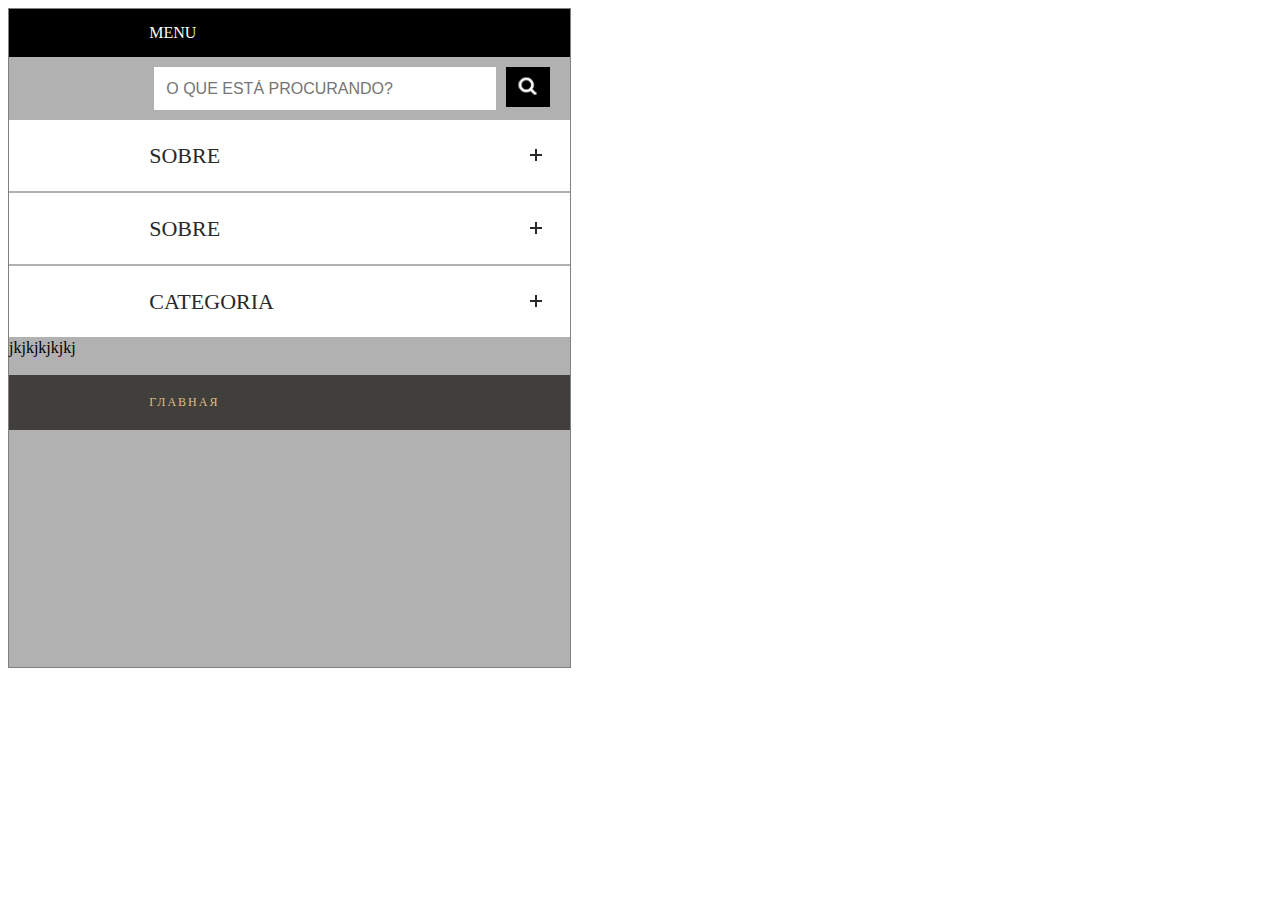
==== menu_down/index.html @ 817627e9 "initial commit" ====
<!DOCTYPE html>
<html lang="en">

<head>
    <meta charset="UTF-8">
    <meta http-equiv="X-UA-Compatible" content="IE=edge">
    <meta name="viewport" content="width=device-width, initial-scale=1.0">
    <title>Document</title>
    <link rel="stylesheet" href="style.css">
</head>

<body>
    <section class="menu__down">
        <div class="menu__burger__container">
            <div class="menu__burger__head">
                <p class="menu__burger_title indent">menu</p>
            </div>
            <div class="menu__burger__search">
                <form>
                    <input type="text" placeholder="o que está procurando?" class="search__input indent">
                    <button type="submit" class="search__input__button">
                        <img src="search.png" alt="search" class="search__input__img">
                    </button>
                </form>
            </div>



            <!-- <ul class="topmenu"> -->
            <div class="menu__wrapper">
                <div class="topmenu_block indent">
                    <a href="" class="active">sobre</a>
                    <div class="plus">
                        <span></span>
                        <span class="plus_vertical"></span>
                    </div>
                </div>
            </div>
            <div class="menu__wrapper">
                <div class="topmenu_block indent">
                    <a href="" class="active">sobre</a>
                    <div class="plus">
                        <span></span>
                        <span class="plus_vertical"></span>
                    </div>
                </div>
            </div>
            <div class="nav" id="nav">
                <div class="menu-item">
                    <div class="menu__wrapper">
                        <div class="topmenu_block indent">
                            <a href="" class="active">CATEGORIA</a>
                            <div class="plus">
                                <span></span>
                                <span class="plus_vertical">
                                </span>
                            </div>
                        </div>
                    </div>
                    <div class="submenu">
                        <p>jkjkjk</p>
                    </div>
                </div>

            </div>
        </div>
        jkjkjkjkjkj<br><br>
        <nav>
            <ul class="topmenu">
                <li><a href="" class="active">Главная<span class="fa fa-angle-down "></span></a>
                    <ul class="submenu submenu__second">
                        <li><a href="">меню второго уровня</a>
                        </li>
                        <li><a href="">меню второго уровня<span class="fa fa-angle-down"></span></a>
                            <ul class="submenu">
                                <li><a href="">меню третьего уровня</a></li>
                                <li><a href="">меню третьего уровня</a></li>
                                <li><a href="">меню третьего уровня</a></li>
                            </ul>
                        </li>
                        <li><a href="">меню второго уровня</a></li>
                    </ul>
                </li>
            </ul>
        </nav>

    </section>
    <script src="menu.js"></script>
</body>

</html>
---- menu_down/style.css ----
p {
    margin-block-start: 0em;
    margin-block-end: 0em;
}

a {
    text-decoration: none;
}

input,
button {
    outline: none;
    border: none;
    padding: 0;
}

.indent {
    margin-left: 25%;
}

.menu__down {
    max-width: 561px;
    height: 658px;
    background-color: white;
    border: 1px solid gray;
    background-color: #b1b1b1;
}

.menu__burger__head {
    background-color: black;
    padding: 15px 0;
}

.menu__burger_title {
    font-size: 16px;
    text-transform: uppercase;
    color: white;
}

.menu__burger__search {
    padding: 10px;
}

.search__input {
    display: block;
    background-color: rgb(255, 255, 255);
    font-size: 16px;
    color: rgb(88, 88, 88);
    width: 100%;
    text-transform: uppercase;
    padding: 12px;
}

.search__input__button {
    display: block;
    background-color: transparent;
}

.search__input__img {
    width: 44px;
    height: 40px;
    margin: 0px 10px;
}

form {
    display: flex;
}

.menu__wrapper {
    background-color: white;
    min-height: 71px;
    height: 100%;
    font-size: 22px;
    display: flex;
    margin-bottom: 2px;
}

.topmenu_block {
    display: flex;
    justify-content: space-between;
    align-items: center;
    width: 100%;
    text-transform: uppercase;
}

.topmenu_block a {
    color: rgb(41, 41, 41);
}

.plus {
    margin-right: 28px;
}

.plus span {
    position: relative;
    display: block;
    background-color: rgb(41, 41, 41);
    width: 12px;
    height: 2px;
}

.plus_vertical {
    top: -2px;
    transform: rotate(90deg);
}


/* 
.dws-menu {
    display: flex;
    justify-content: space-between;
    align-items: center;
    width: 100%;
    text-transform: uppercase;
}

ul {
    width: 100%;
}

.dws-menu ul,
.dws-menu ol {
    list-style: none;
}

.dws-menu>ul li {
    position: relative;
    border-right: 1px solid #c7c8ca;
}

.dws-menu>ul li:first-child {
    border-left: 1px solid #b2b3b5;
}

.dws-menu>ul li:last-child {
    border-right: 1px solid #babbbd;
}

.dws-menu>ul li>a i.fa {
    /* position: absolute; */


/* top: 15px;
left: 12px;
font-size: 18px;

}
.dws-menu>ul li a {
    display: block;
    background-color: white; */


/* Permalink - use to edit and share this gradient: http://colorzilla.com/gradient-editor/#c9c9c9+0,f6f6f6+2,c4c5c7+98,757577+100;Custom+3 */


/* background: rgb(201, 201, 201);
    /* Old browsers 
    background: -moz-linear-gradient(top, rgba(201, 201, 201, 1) 0%, rgba(246, 246, 246, 1) 2%, rgba(196, 197, 199, 1) 98%, rgba(117, 117, 119, 1) 100%);
    /* FF3.6-15 
    background: -webkit-linear-gradient(top, rgba(201, 201, 201, 1) 0%, rgba(246, 246, 246, 1) 2%, rgba(196, 197, 199, 1) 98%, rgba(117, 117, 119, 1) 100%);
    /* Chrome10-25,Safari5.1-6 
    background: linear-gradient(to bottom, rgba(201, 201, 201, 1) 0%, rgba(246, 246, 246, 1) 2%, rgba(196, 197, 199, 1) 98%, rgba(117, 117, 119, 1) 100%);
    W3C, IE10+, FF16+, Chrome26+, Opera12+, Safari7+ */


/* filter: progid: DXImageTransform.Microsoft.gradient( startColorstr='#c9c9c9', endColorstr='#757577', GradientType=0); */


/* IE6-9 */


/* padding: 15px 30px 15px 40px;
    font-size: 14px;
    color: #454547;
    text-decoration: none;
    text-transform: uppercase;
    transition: all 0.3s ease;
}
.dws-menu li a:hover {
    background-color: wheat;
    color: #ffffff;
    box-shadow: 1px 5px 10px -5px black;
    transition: all 0.3s ease;
} */


/*sub menu*/


/* .dws-menu li ul {
    /* position: absolute; 
    
    min-width: 150px;
    display: none;
}
.dws-menu li>ul li {
    border: 1px solid #c7c8ca;
}
.dws-menu li>ul li a {
    padding: 10px;
    text-transform: none;
    background: #e4e4e5;
}
.dws-menu li>ul li ul {
    position: absolute;
    right: -150px;
    top: 0;
}
.dws-menu li:hover>ul {
    display: block;
} */

nav {
    background: #413F3C;
}

nav ul {
    margin: 0;
    padding: 0;
    list-style: none;
}

nav ul:after {
    content: "";
    display: table;
    clear: both;
}

nav a {
    text-decoration: none;
    display: block;
    transition: .3s linear;
}

.topmenu>li {
    float: left;
    position: relative;
    border-left: 1px solid black;
}

.topmenu>li:first-child {
    border-left: 0;
    width: 100%;
}

.topmenu>li>a {
    padding: 20px 0px;
    font-size: 12px;
    text-transform: uppercase;
    color: #FEFDFD;
    letter-spacing: 2px;
}

.topmenu>li>a.active,
.submenu a:hover {
    color: #ddbe86;
    margin-left: 25%;
}

.topmenu .fa,
.submenu .fa {
    margin-left: 5px;
    color: inherit;
}

.submenu__second {
    background-color: #ddbe86;
    max-width: 561px;
    display: block;
    width: 100%;
}

.submenu {
    position: absolute;
    z-index: 5;
    width: 100%;
    background: white;
    border-top: 1px solid #CBCBCC;
    border-left: 1px solid #CBCBCC;
    border-right: 1px solid #CBCBCC;
    visibility: hidden;
    opacity: 0;
    transform-origin: 0% 0%;
    transform: rotateX(-90deg);
    transition: .3s linear;
}

.submenu li {
    position: relative;
    margin-left: 25%;
}

.submenu li a {
    color: #282828;
    padding: 10px 0px;
    font-size: 13px;
    border-bottom: 1px solid #CBCBCC;
}

.submenu .submenu {
    position: absolute;
    left: 100%;
    top: -1px;
    transition: .3s linear;
}

nav li:focus>.submenu {
    transform: rotateX(0deg);
    visibility: visible;
    opacity: 1;
}
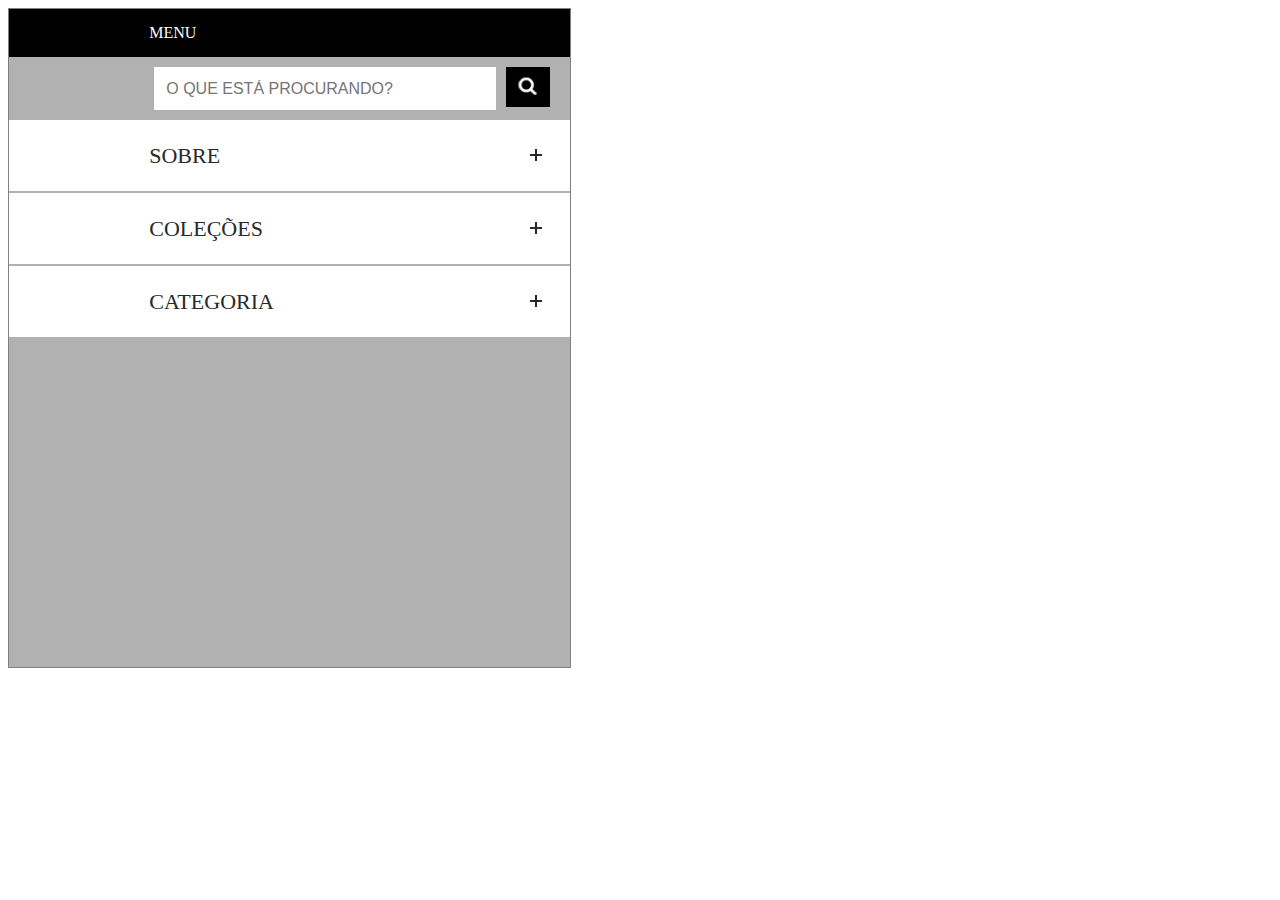
==== commit 1afaf204: "menu down open" ====
--- a/menu_down/index.html
+++ b/menu_down/index.html
@@ -38,14 +38,14 @@
             </div>
             <div class="menu__wrapper">
                 <div class="topmenu_block indent">
-                    <a href="" class="active">sobre</a>
+                    <a href="" class="active">COLEÇÕES </a>
                     <div class="plus">
                         <span></span>
                         <span class="plus_vertical"></span>
                     </div>
                 </div>
             </div>
-            <div class="nav" id="nav">
+           
                 <div class="menu-item">
                     <div class="menu__wrapper">
                         <div class="topmenu_block indent">
@@ -58,31 +58,23 @@
                         </div>
                     </div>
                     <div class="submenu">
-                        <p>jkjkjk</p>
+                        <div class="menu__wrapper">
+                            <div class="topmenu_block indent">
+                                <a href="" class="active">CATEGORIA</a>
+                                
+                            </div>
+                        </div>
+                        <div class="menu__wrapper">
+                            <div class="topmenu_block indent">
+                                <a href="" class="active">CATEGORIA</a>
+                                
+                            </div>
+                        </div>
                     </div>
                 </div>
-
-            </div>
         </div>
-        jkjkjkjkjkj<br><br>
-        <nav>
-            <ul class="topmenu">
-                <li><a href="" class="active">Главная<span class="fa fa-angle-down "></span></a>
-                    <ul class="submenu submenu__second">
-                        <li><a href="">меню второго уровня</a>
-                        </li>
-                        <li><a href="">меню второго уровня<span class="fa fa-angle-down"></span></a>
-                            <ul class="submenu">
-                                <li><a href="">меню третьего уровня</a></li>
-                                <li><a href="">меню третьего уровня</a></li>
-                                <li><a href="">меню третьего уровня</a></li>
-                            </ul>
-                        </li>
-                        <li><a href="">меню второго уровня</a></li>
-                    </ul>
-                </li>
-            </ul>
-        </nav>
+       
+        
 
     </section>
     <script src="menu.js"></script>
--- a/menu_down/style.css
+++ b/menu_down/style.css
@@ -256,7 +256,9 @@
     color: #ddbe86;
     margin-left: 25%;
 }
-
+.submenu{
+    display: none;
+}
 .topmenu .fa,
 .submenu .fa {
     margin-left: 5px;
@@ -269,43 +271,7 @@
     display: block;
     width: 100%;
 }
-
-.submenu {
-    position: absolute;
-    z-index: 5;
-    width: 100%;
-    background: white;
-    border-top: 1px solid #CBCBCC;
-    border-left: 1px solid #CBCBCC;
-    border-right: 1px solid #CBCBCC;
-    visibility: hidden;
-    opacity: 0;
-    transform-origin: 0% 0%;
-    transform: rotateX(-90deg);
-    transition: .3s linear;
-}
-
-.submenu li {
-    position: relative;
-    margin-left: 25%;
-}
-
-.submenu li a {
-    color: #282828;
-    padding: 10px 0px;
-    font-size: 13px;
-    border-bottom: 1px solid #CBCBCC;
-}
-
-.submenu .submenu {
-    position: absolute;
-    left: 100%;
-    top: -1px;
-    transition: .3s linear;
-}
-
-nav li:focus>.submenu {
-    transform: rotateX(0deg);
-    visibility: visible;
-    opacity: 1;
-}+.sub__wrapper{
+    background-color: aqua;
+}
+/*  */
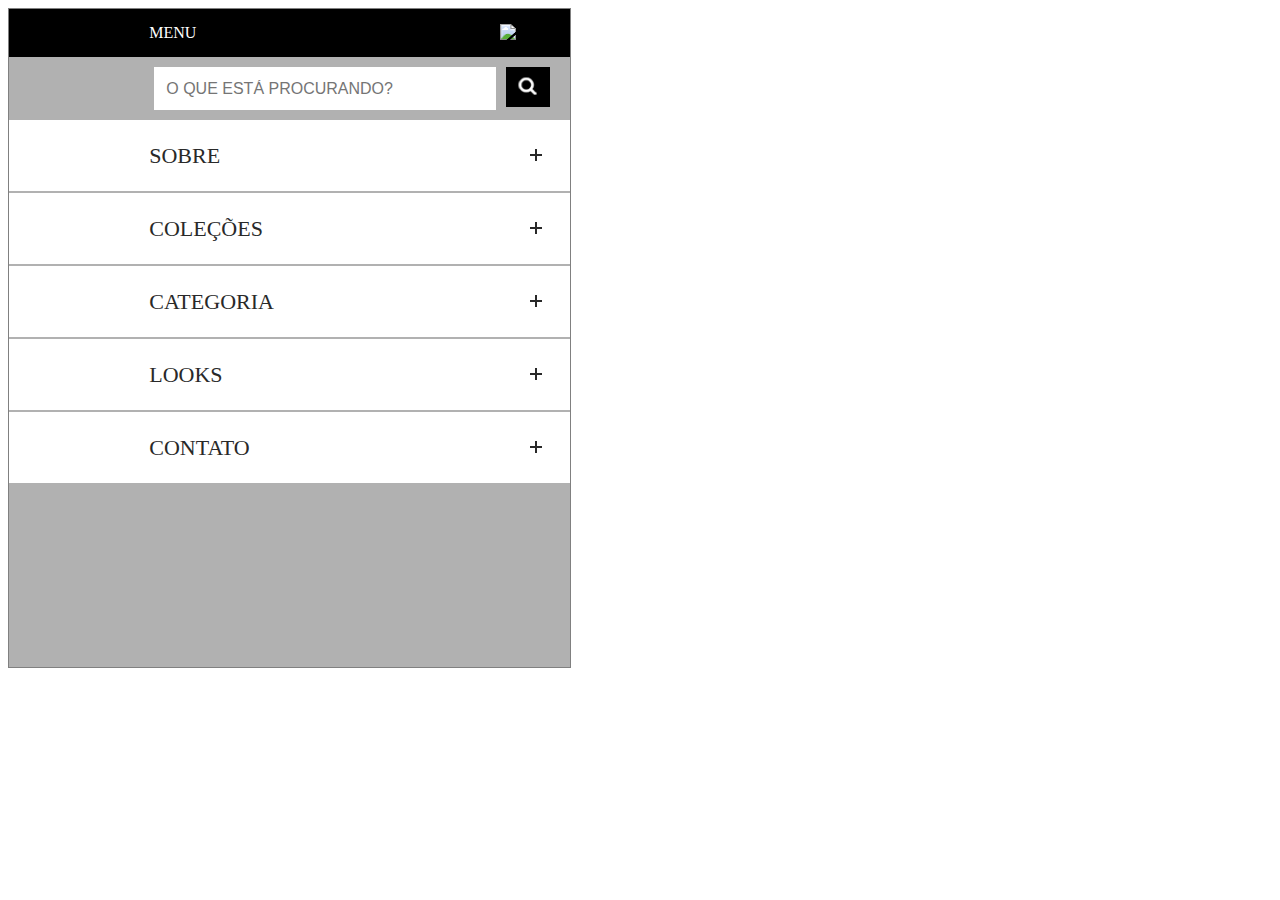
==== commit b90b86d9: "modal menu__down ready" ====
--- a/menu_down/index.html
+++ b/menu_down/index.html
@@ -14,6 +14,7 @@
         <div class="menu__burger__container">
             <div class="menu__burger__head">
                 <p class="menu__burger_title indent">menu</p>
+                <img src="close.png" alt="close" class="menu__down__close">
             </div>
             <div class="menu__burger__search">
                 <form>
@@ -61,14 +62,44 @@
                         <div class="menu__wrapper">
                             <div class="topmenu_block indent">
                                 <a href="" class="active">CATEGORIA</a>
-                                
+                                <img src="arrow.png" alt="arrow" class="submenu__arow">
                             </div>
                         </div>
                         <div class="menu__wrapper">
                             <div class="topmenu_block indent">
                                 <a href="" class="active">CATEGORIA</a>
-                                
+                                <img src="arrow.png" alt="arrow" class="submenu__arow">
                             </div>
+                        </div>
+                        <div class="menu__wrapper">
+                            <div class="topmenu_block indent">
+                                <a href="" class="active">CATEGORIA</a>
+                                <img src="arrow.png" alt="arrow" class="submenu__arow">
+                            </div>
+                        </div>
+                        <div class="menu__wrapper">
+                            <div class="topmenu_block indent">
+                                <a href="" class="active">CATEGORIA</a>
+                                <img src="arrow.png" alt="arrow" class="submenu__arow">
+                            </div>
+                        </div>
+                    </div>
+                </div>
+                <div class="menu__wrapper">
+                    <div class="topmenu_block indent">
+                        <a href="" class="active">looks</a>
+                        <div class="plus">
+                            <span></span>
+                            <span class="plus_vertical"></span>
+                        </div>
+                    </div>
+                </div>
+                <div class="menu__wrapper">
+                    <div class="topmenu_block indent">
+                        <a href="" class="active">contato </a>
+                        <div class="plus">
+                            <span></span>
+                            <span class="plus_vertical"></span>
                         </div>
                     </div>
                 </div>
--- a/menu_down/style.css
+++ b/menu_down/style.css
@@ -24,13 +24,19 @@
     background-color: white;
     border: 1px solid gray;
     background-color: #b1b1b1;
+    overflow: auto;
 }
 
 .menu__burger__head {
     background-color: black;
     padding: 15px 0;
-}
-
+    display: flex;
+    justify-content: space-between;
+    align-items: center;
+}
+.menu__down__close{
+    margin-right: 21px;
+}
 .menu__burger_title {
     font-size: 16px;
     text-transform: uppercase;
@@ -87,7 +93,7 @@
     color: rgb(41, 41, 41);
 }
 
-.plus {
+.plus, .submenu__arow {
     margin-right: 28px;
 }
 
@@ -272,6 +278,11 @@
     width: 100%;
 }
 .sub__wrapper{
-    background-color: aqua;
+    min-height: 50px;
+    background-color: #000000;
+}
+.sub__wrapper .topmenu_block a{
+    color: white;
+    font-weight: 500;
 }
 /*  */
